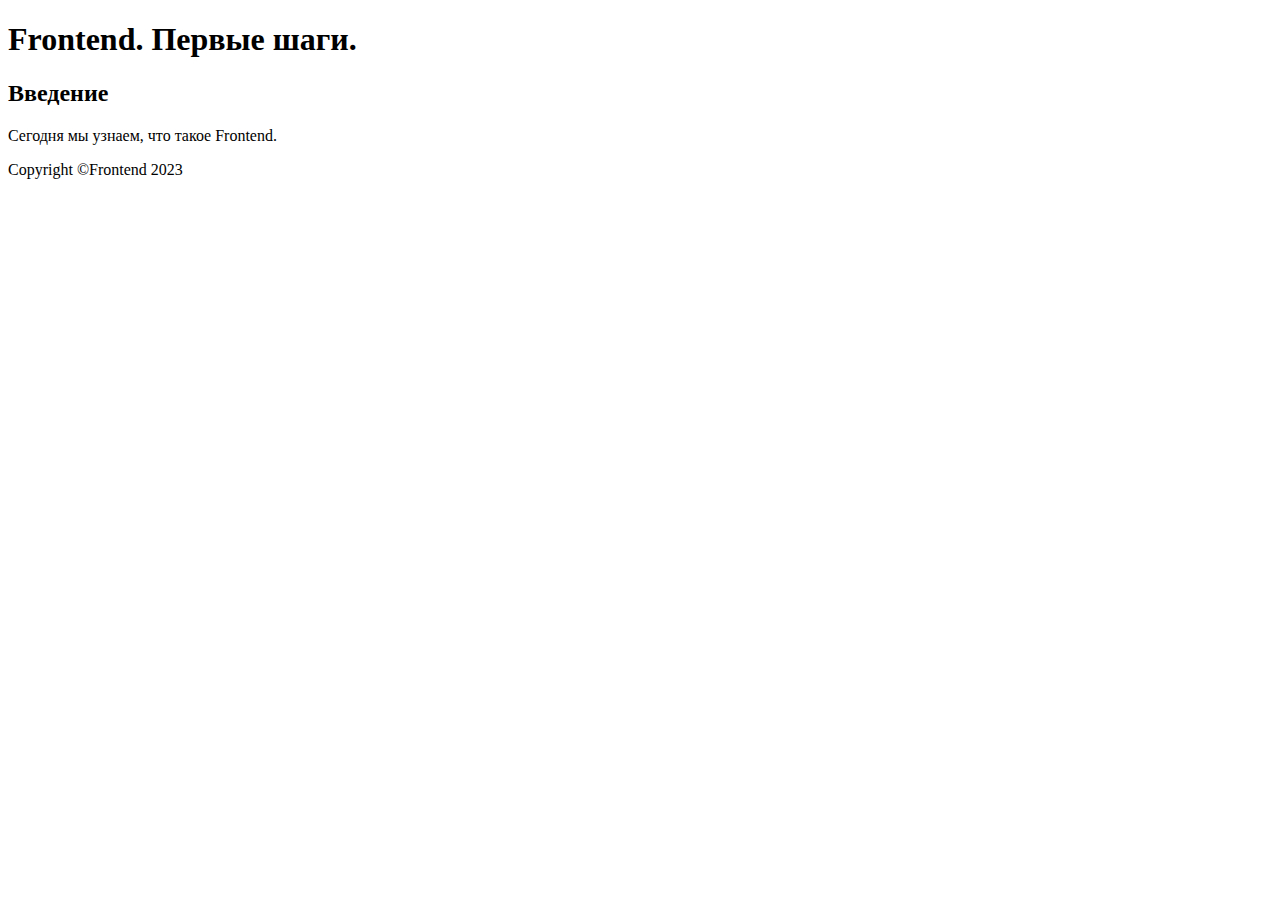
==== lw2/index.html @ 3e3f7ffd "Поменял структуру" ====
<!DOCTYPE html>
<html lang="en">
  <head>
    <meta charset="UTF-8">
    <title>Frontend начало</title>
  </head>
  <body>
    <header>
      <h1>Frontend. Первые шаги.</h1>
    </header>
    <section>
      <h2>Введение</h2>
      <p>
        Сегодня мы узнаем, что такое Frontend.
      </p>
      <footer>
        <p>Copyright &copy;Frontend 2023</p>
      </footer>
    </section>
  </body>
</html>
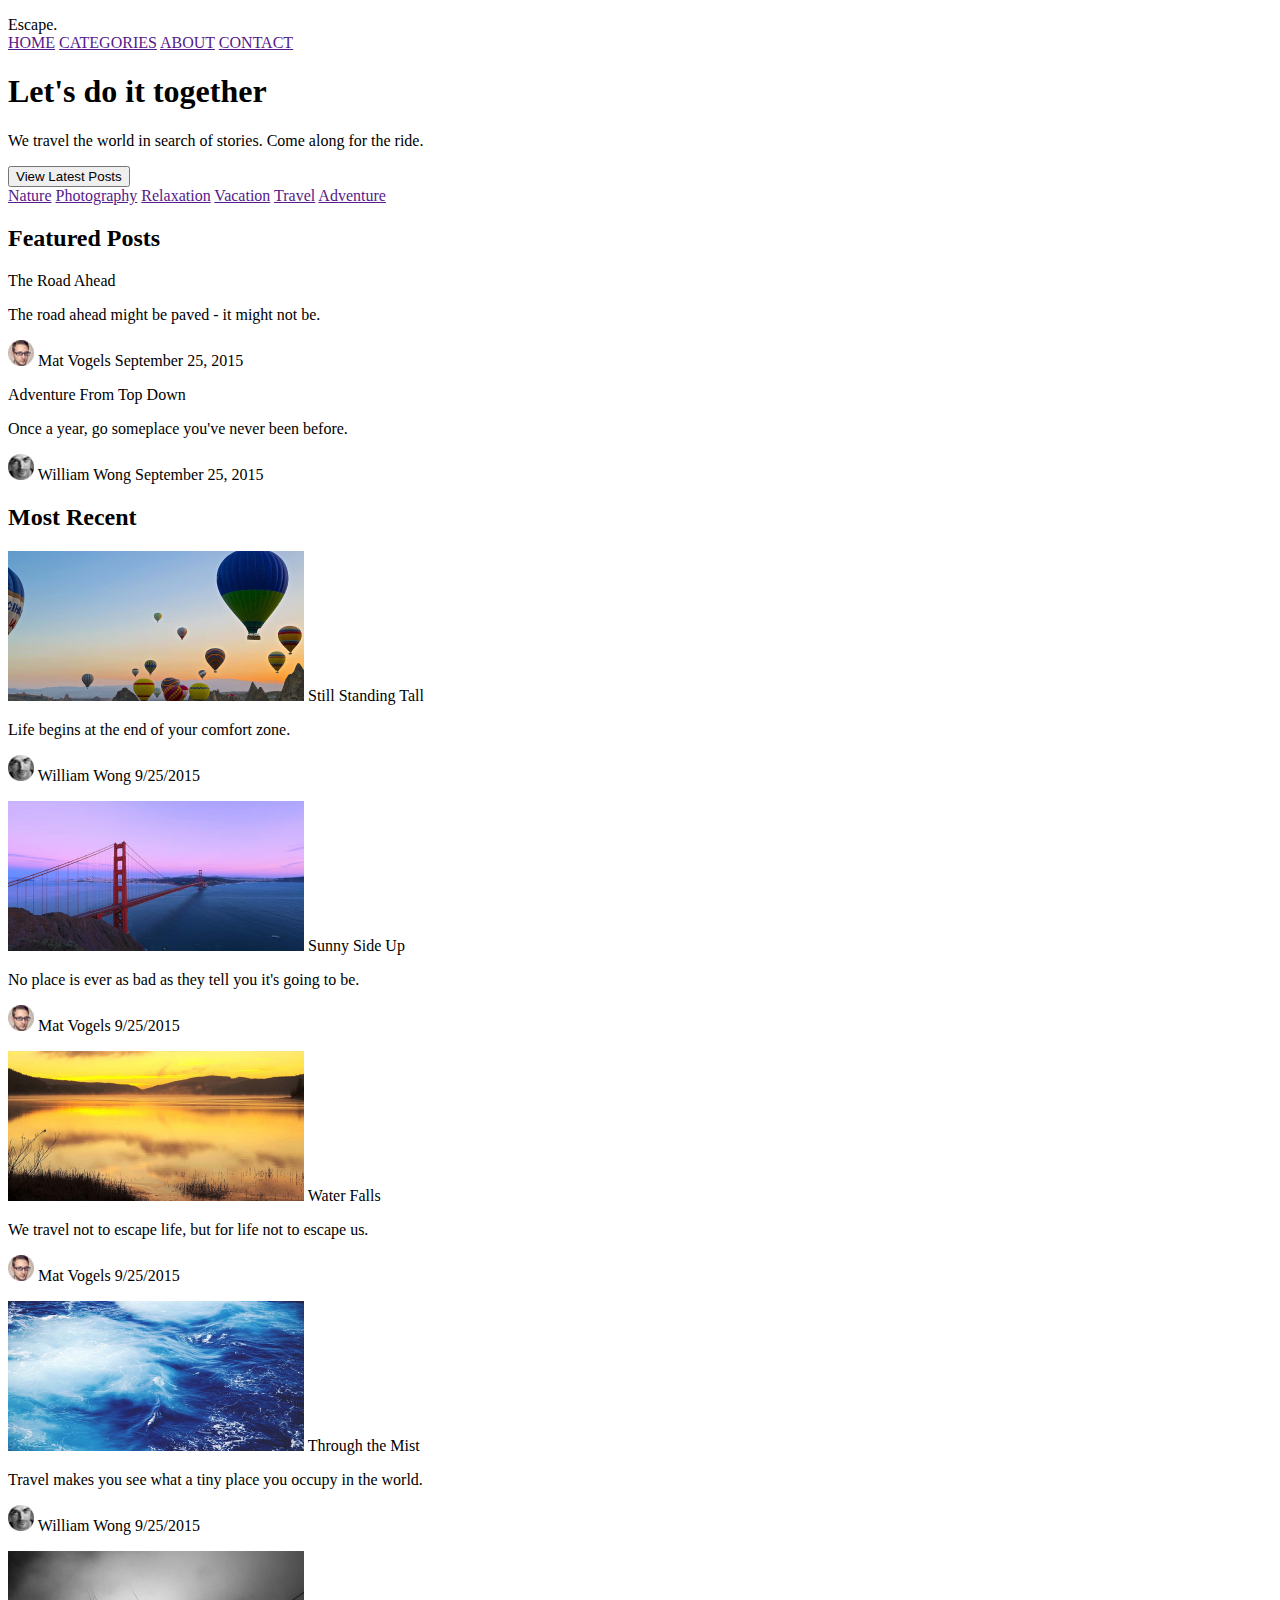
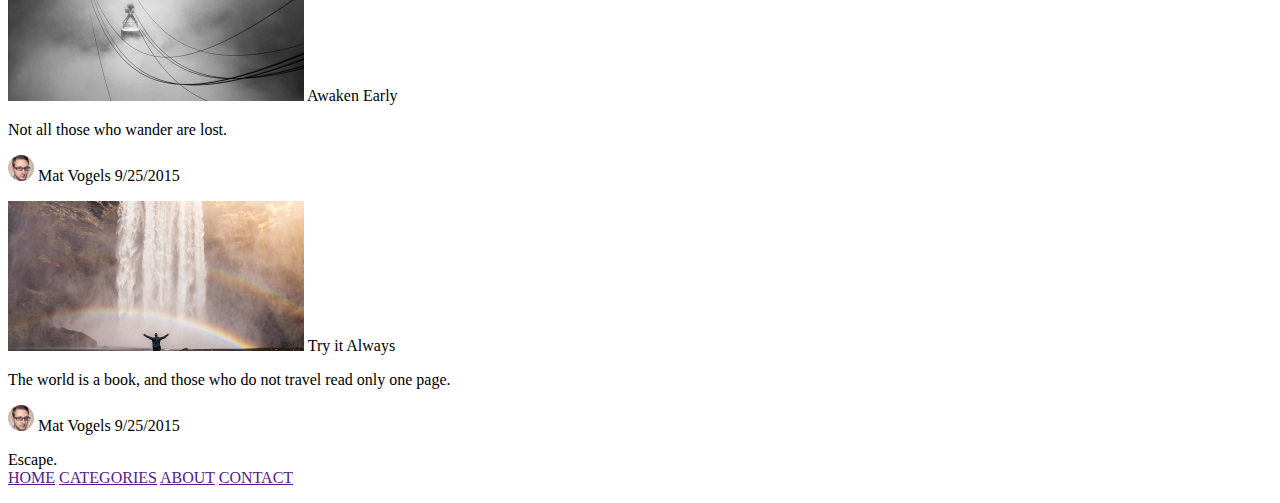
==== commit a44d7854: "решил lw2" ====
--- a/lw2/index.html
+++ b/lw2/index.html
@@ -2,20 +2,140 @@
 <html lang="en">
   <head>
     <meta charset="UTF-8">
-    <title>Frontend начало</title>
+    <title>Escape</title>
   </head>
   <body>
     <header>
-      <h1>Frontend. Первые шаги.</h1>
+      <p>
+        Escape. <br />
+        <a href="">HOME</a>
+        <a href="">CATEGORIES</a>
+        <a href="">ABOUT</a>
+        <a href="">CONTACT</a>
+      </p>
+      <h1>Let's do it together</h1>
+      <p>
+        We travel the world in search of stories. Come along for the ride.
+      </p>
+      <button>View Latest Posts</button> <br />
+      <a href="">Nature</a>
+      <a href="">Photography</a>
+      <a href="">Relaxation</a>
+      <a href="">Vacation</a>
+      <a href="">Travel</a>
+      <a href="">Adventure</a>
     </header>
     <section>
-      <h2>Введение</h2>
+      <h2>Featured Posts</h2>
+      <article>
+        <p>The Road Ahead</p>
+        <p>
+          The road ahead might be paved - it might not be.
+        </p>
+        <p>
+          <img src="images/mat_vogels.jpg" alt="Mat Vogels" />
+          Mat Vogels September 25, 2015
+        </p>
+      </article>
+      <article>
+          <p>Adventure From Top Down</p>
+          <p>
+            Once a year, go someplace you've never been before.
+          </p>
+          <p>
+            <img src="images/william_wong.jpg" alt="Mat Vogels" />
+            William Wong September 25, 2015
+          </p>
+      </article>
+    </section>
+    <section>
+      <h2>Most Recent</h2>
+      <article>
+        <p>
+          <img src="images/still_standing_tall.png" alt="Still Standing Tall" />
+          Still Standing Tall 
+        </p>
+        <p>
+          Life begins at the end of your comfort zone.
+        </p>
+        <p>
+          <img src="images/william_wong.jpg" alt="William Wong" />
+          William Wong 9/25/2015
+        </p>
+      </article>
+      <article>
+        <p>
+          <img src="images/sunny_side_up.png" alt="Sunny Side Up" width="296" height="150" />
+          Sunny Side Up
+        </p>
+        <p>
+          No place is ever as bad as they tell you it's going to be.
+        </p>
+        <p>
+          <img src="images/mat_vogels.jpg" alt="Mat Vogels"  />
+          Mat Vogels 9/25/2015
+        </p>
+      </article>
+      <article>
+        <p>
+          <img src="images/water_falls.png" alt="Water Falls" width="296" height="150" />
+          Water Falls
+        </p>
+        <p>
+          We travel not to escape life, but for life not to escape us.
+        </p>
+        <p>
+          <img src="images/mat_vogels.jpg" alt="Mat Vogels" />
+          Mat Vogels 9/25/2015
+        </p>
+      </article>
+      <article>
+        <p>
+          <img src="images/through_the_mist.png" alt="Through the Mist" width="296" height="150" />
+          Through the Mist
+        </p>
+        <p>
+          Travel makes you see what a tiny place you occupy in the world.        </p>
+        <p>
+          <img src="images/william_wong.jpg" alt="William Wong" />
+          William Wong 9/25/2015
+        </p>
+      </article>
+      <article>
+        <p>
+          <img src="images/awaken_early.png" alt="Awaken Early" width="296" height="150" />
+          Awaken Early
+        </p>
+        <p>
+          Not all those who wander are lost.
+        </p>
+        <p>
+          <img src="images/mat_vogels.jpg" alt="Mat Vogels" />
+          Mat Vogels 9/25/2015
+        </p>
+      </article>
+      <article>
+        <p>
+          <img src="images/try_it_always.png" alt="Try it Always" width="296" height="150" />
+          Try it Always 
+        </p>
+        <p>
+          The world is a book, and those who do not travel read only one page.
+        </p>
+        <p>
+          <img src="images/mat_vogels.jpg" alt="Mat Vogels" />
+          Mat Vogels 9/25/2015
+        </p>
+      </article>
+    </section>
+    <footer>
       <p>
-        Сегодня мы узнаем, что такое Frontend.
+        Escape. <br />
+        <a href="">HOME</a>
+        <a href="">CATEGORIES</a>
+        <a href="">ABOUT</a>
+        <a href="">CONTACT</a>
       </p>
-      <footer>
-        <p>Copyright &copy;Frontend 2023</p>
-      </footer>
-    </section>
+    </footer>
   </body>
 </html>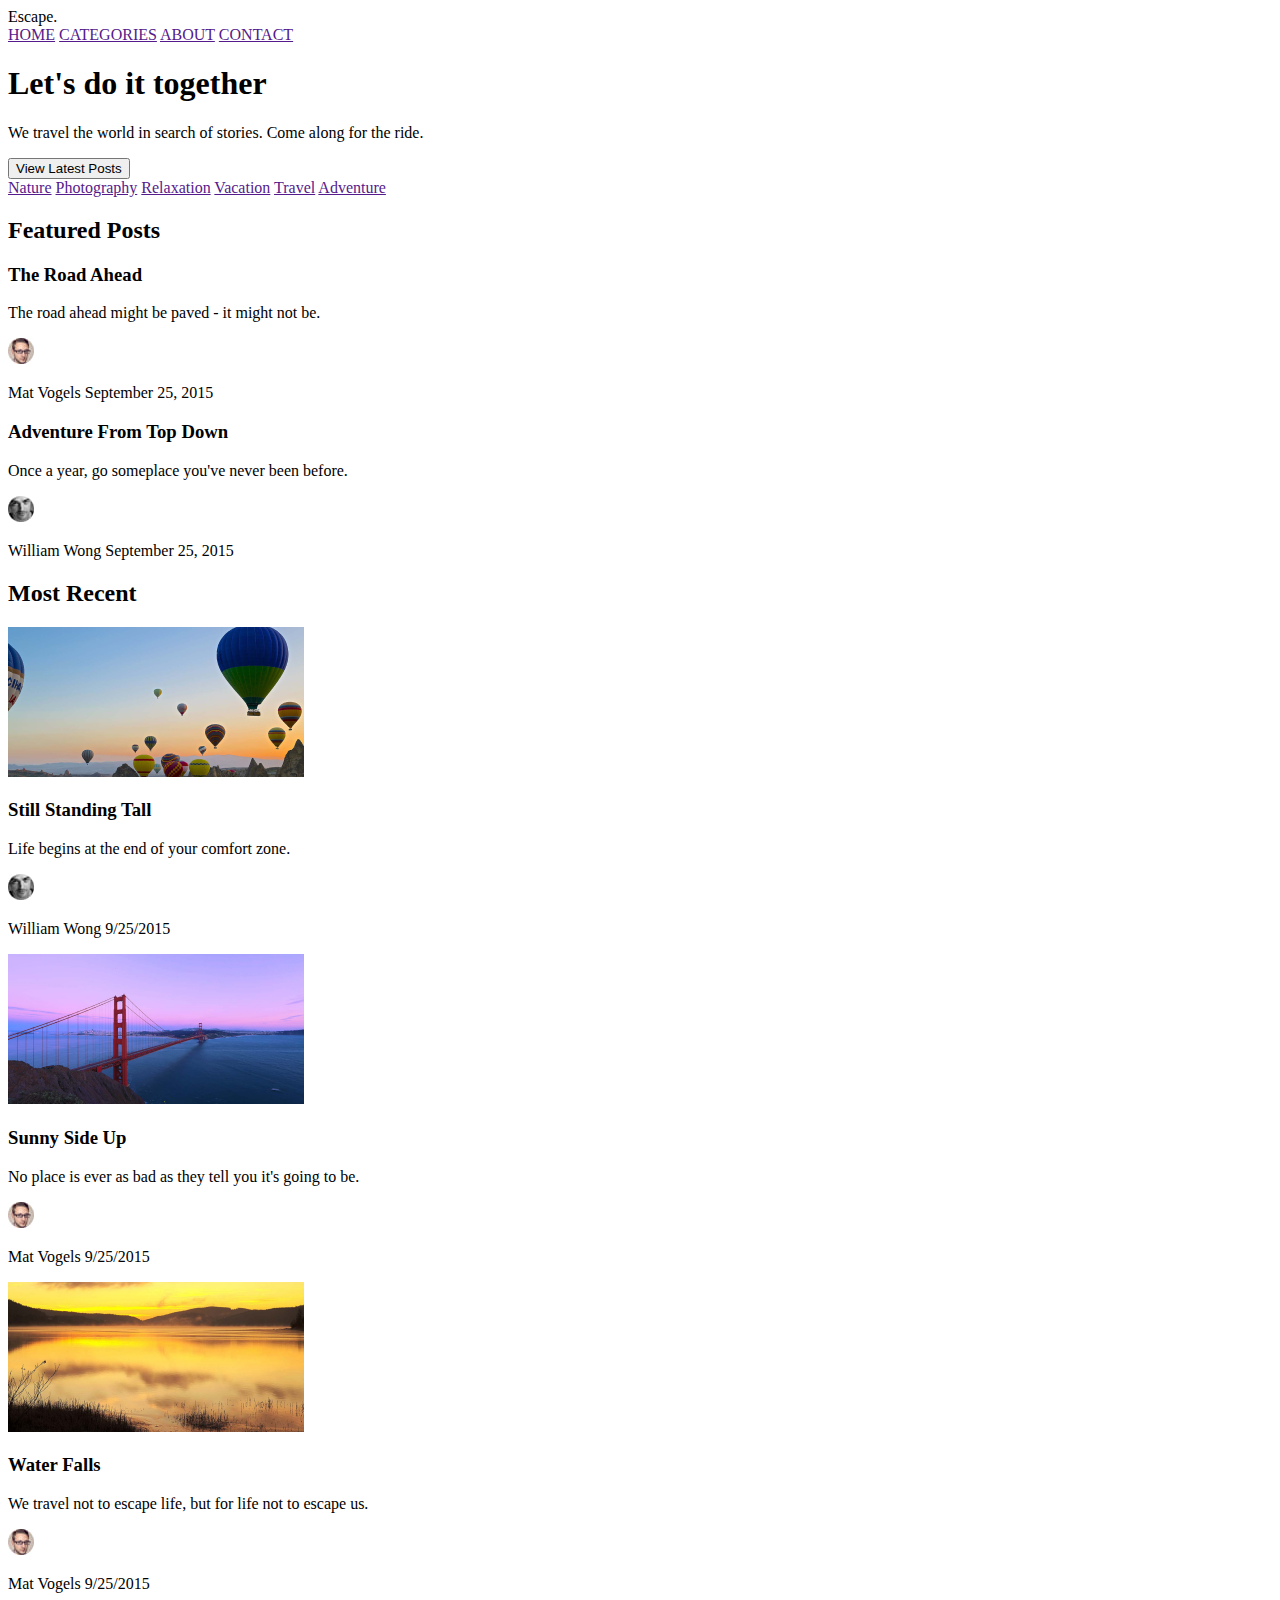
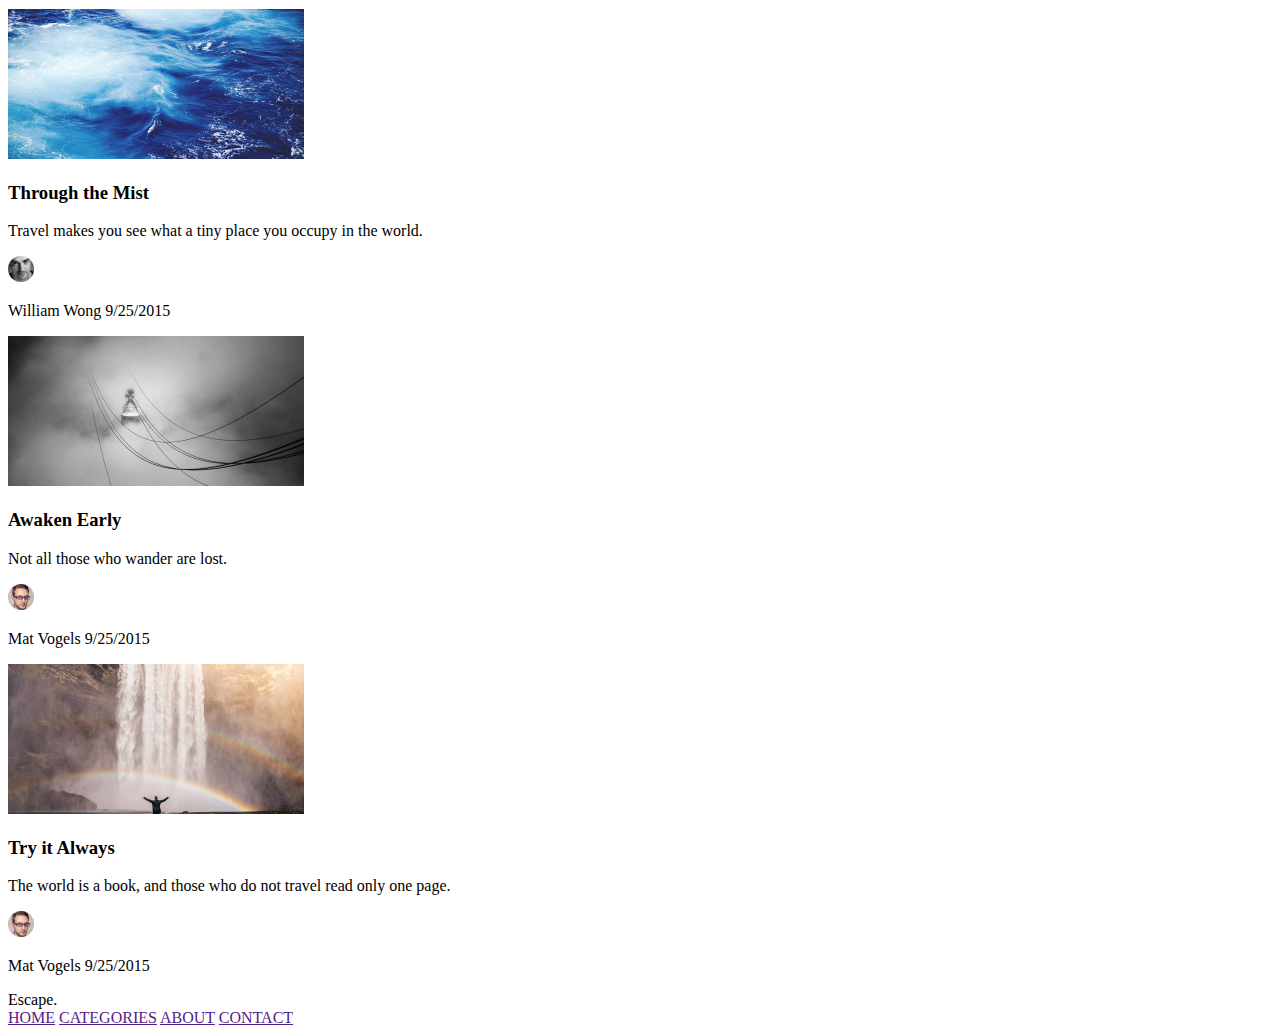
==== commit 440fc6c6: "Доделал лабу 2" ====
--- a/lw2/index.html
+++ b/lw2/index.html
@@ -6,136 +6,127 @@
   </head>
   <body>
     <header>
-      <p>
-        Escape. <br />
+      <span>Escape.</span>
+      <nav>
         <a href="">HOME</a>
         <a href="">CATEGORIES</a>
         <a href="">ABOUT</a>
         <a href="">CONTACT</a>
-      </p>
+      </nav>
+    </header>
+    <section>
       <h1>Let's do it together</h1>
       <p>
         We travel the world in search of stories. Come along for the ride.
       </p>
-      <button>View Latest Posts</button> <br />
-      <a href="">Nature</a>
-      <a href="">Photography</a>
-      <a href="">Relaxation</a>
-      <a href="">Vacation</a>
-      <a href="">Travel</a>
-      <a href="">Adventure</a>
-    </header>
-    <section>
+      <button>View Latest Posts</button>
+      <nav>
+        <a href="">Nature</a>
+        <a href="">Photography</a>
+        <a href="">Relaxation</a>
+        <a href="">Vacation</a>
+        <a href="">Travel</a>
+        <a href="">Adventure</a>
+      </nav> 
       <h2>Featured Posts</h2>
-      <article>
-        <p>The Road Ahead</p>
+      <div>
+        <h3>The Road Ahead</h3>
         <p>
           The road ahead might be paved - it might not be.
         </p>
+        <img src="images/mat_vogels.jpg" alt="Mat Vogels" />
         <p>
-          <img src="images/mat_vogels.jpg" alt="Mat Vogels" />
           Mat Vogels September 25, 2015
         </p>
-      </article>
-      <article>
-          <p>Adventure From Top Down</p>
-          <p>
-            Once a year, go someplace you've never been before.
-          </p>
-          <p>
-            <img src="images/william_wong.jpg" alt="Mat Vogels" />
-            William Wong September 25, 2015
-          </p>
-      </article>
+      </div>
+      <div>
+        <h3>Adventure From Top Down</h3>
+        <p>
+          Once a year, go someplace you've never been before.
+        </p>
+        <img src="images/william_wong.jpg" alt="Mat Vogels" />
+        <p>
+          William Wong September 25, 2015
+        </p>
+      </div>
     </section>
     <section>
       <h2>Most Recent</h2>
-      <article>
-        <p>
-          <img src="images/still_standing_tall.png" alt="Still Standing Tall" />
-          Still Standing Tall 
-        </p>
+      <div>
+        <img src="images/still_standing_tall.png" alt="Still Standing Tall" />
+        <h3>Still Standing Tall</h3>
         <p>
           Life begins at the end of your comfort zone.
         </p>
+        <img src="images/william_wong.jpg" alt="William Wong" />
         <p>
-          <img src="images/william_wong.jpg" alt="William Wong" />
           William Wong 9/25/2015
         </p>
-      </article>
-      <article>
-        <p>
-          <img src="images/sunny_side_up.png" alt="Sunny Side Up" width="296" height="150" />
-          Sunny Side Up
-        </p>
+      </div>
+      <div>
+        <img src="images/sunny_side_up.png" alt="Sunny Side Up" width="296" height="150" />
+        <h3>Sunny Side Up</h3>
         <p>
           No place is ever as bad as they tell you it's going to be.
         </p>
+        <img src="images/mat_vogels.jpg" alt="Mat Vogels"  />
         <p>
-          <img src="images/mat_vogels.jpg" alt="Mat Vogels"  />
           Mat Vogels 9/25/2015
         </p>
-      </article>
-      <article>
-        <p>
-          <img src="images/water_falls.png" alt="Water Falls" width="296" height="150" />
-          Water Falls
-        </p>
+      </div>
+      <div>
+        <img src="images/water_falls.png" alt="Water Falls" width="296" height="150" />
+        <h3>Water Falls</h3>
         <p>
           We travel not to escape life, but for life not to escape us.
         </p>
+        <img src="images/mat_vogels.jpg" alt="Mat Vogels" />
         <p>
-          <img src="images/mat_vogels.jpg" alt="Mat Vogels" />
           Mat Vogels 9/25/2015
         </p>
-      </article>
-      <article>
+      </div>
+      <div>
+        <img src="images/through_the_mist.png" alt="Through the Mist" width="296" height="150" />
+        <h3>Through the Mist</h3>
         <p>
-          <img src="images/through_the_mist.png" alt="Through the Mist" width="296" height="150" />
-          Through the Mist
+          Travel makes you see what a tiny place you occupy in the world.
         </p>
+        <img src="images/william_wong.jpg" alt="William Wong" />
         <p>
-          Travel makes you see what a tiny place you occupy in the world.        </p>
-        <p>
-          <img src="images/william_wong.jpg" alt="William Wong" />
           William Wong 9/25/2015
         </p>
-      </article>
-      <article>
-        <p>
-          <img src="images/awaken_early.png" alt="Awaken Early" width="296" height="150" />
-          Awaken Early
-        </p>
+      </div>
+      <div>
+        <img src="images/awaken_early.png" alt="Awaken Early" width="296" height="150" />
+        <h3>Awaken Early</h3>
         <p>
           Not all those who wander are lost.
         </p>
+        <img src="images/mat_vogels.jpg" alt="Mat Vogels" />
         <p>
-          <img src="images/mat_vogels.jpg" alt="Mat Vogels" />
           Mat Vogels 9/25/2015
         </p>
-      </article>
-      <article>
-        <p>
-          <img src="images/try_it_always.png" alt="Try it Always" width="296" height="150" />
-          Try it Always 
-        </p>
+      </div>
+      <div>
+        <img src="images/try_it_always.png" alt="Try it Always" width="296" height="150" />
+        <h3>Try it Always</h3>
         <p>
           The world is a book, and those who do not travel read only one page.
         </p>
+        <img src="images/mat_vogels.jpg" alt="Mat Vogels" />
         <p>
-          <img src="images/mat_vogels.jpg" alt="Mat Vogels" />
           Mat Vogels 9/25/2015
         </p>
-      </article>
+      </div>
     </section>
     <footer>
-      <p>
-        Escape. <br />
+      <span>Escape.</span> 
+      <nav>
         <a href="">HOME</a>
         <a href="">CATEGORIES</a>
         <a href="">ABOUT</a>
         <a href="">CONTACT</a>
-      </p>
+      </nav>
     </footer>
   </body>
 </html>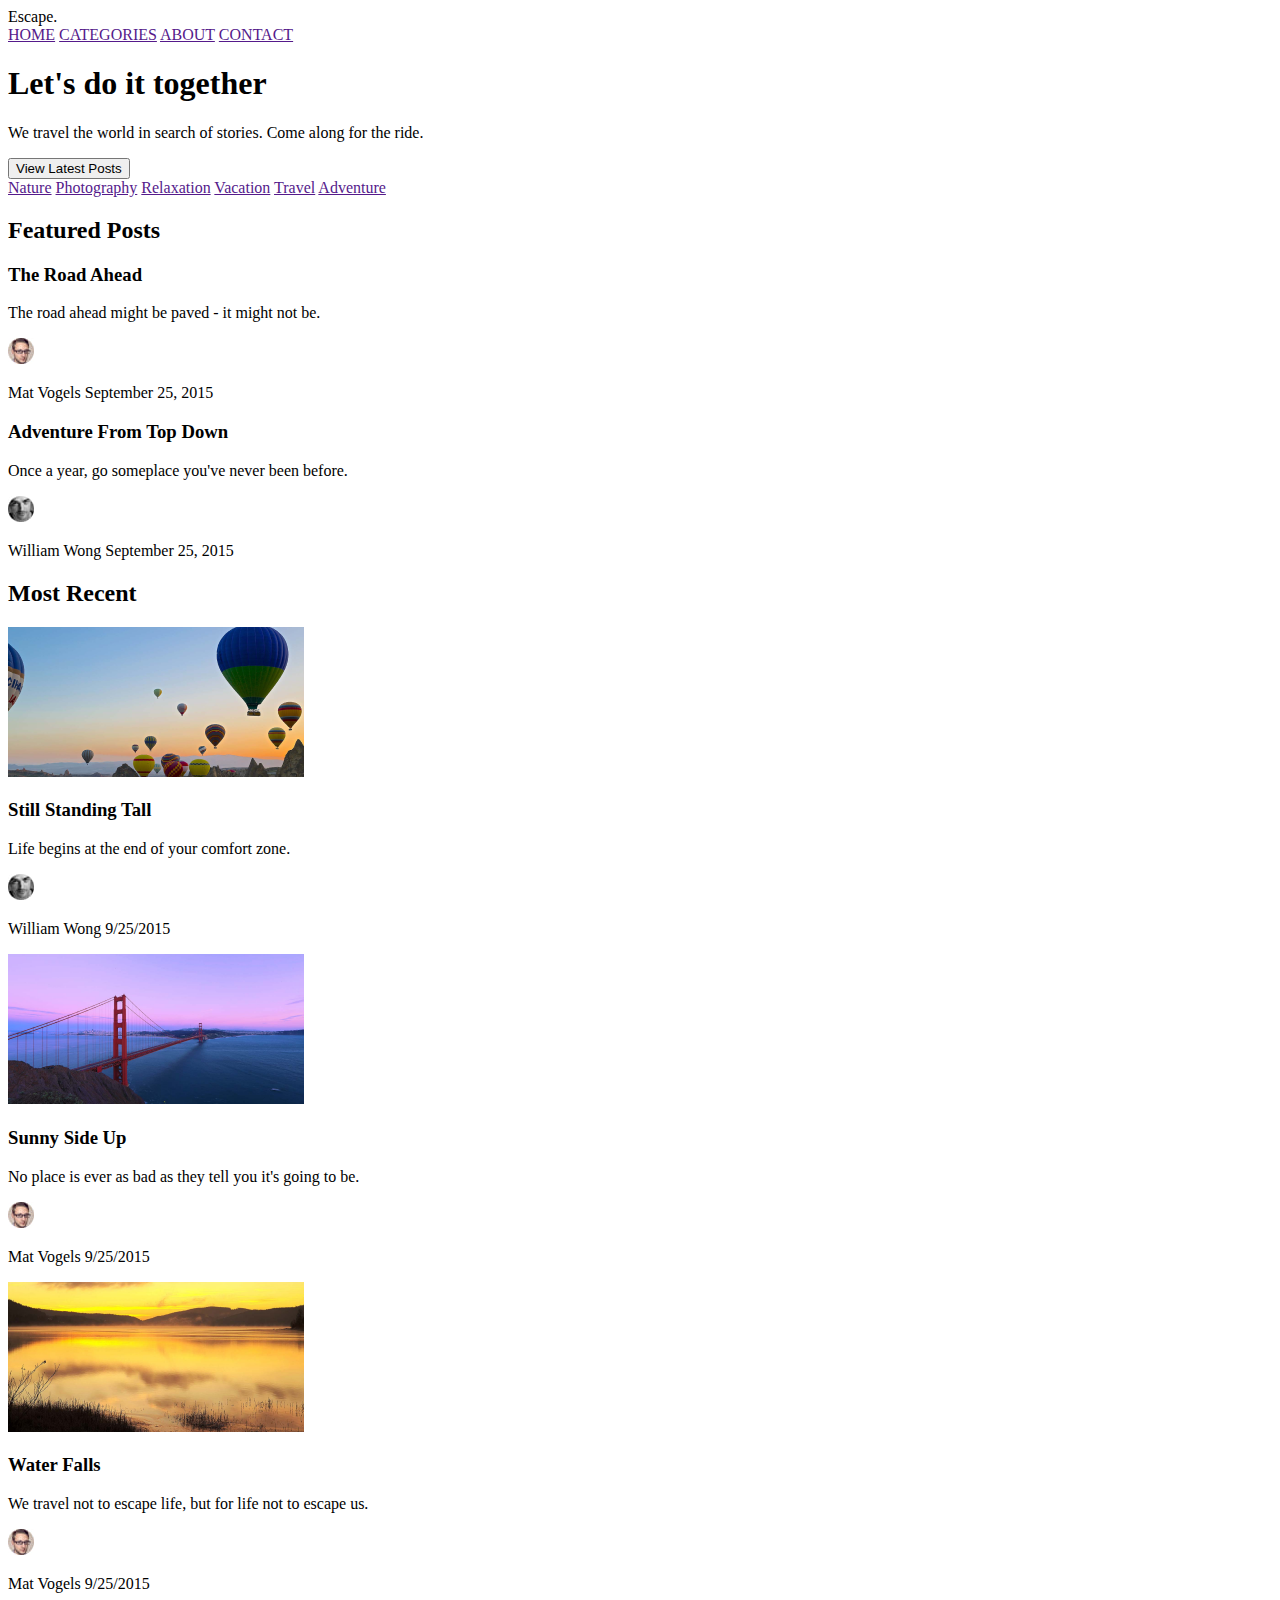
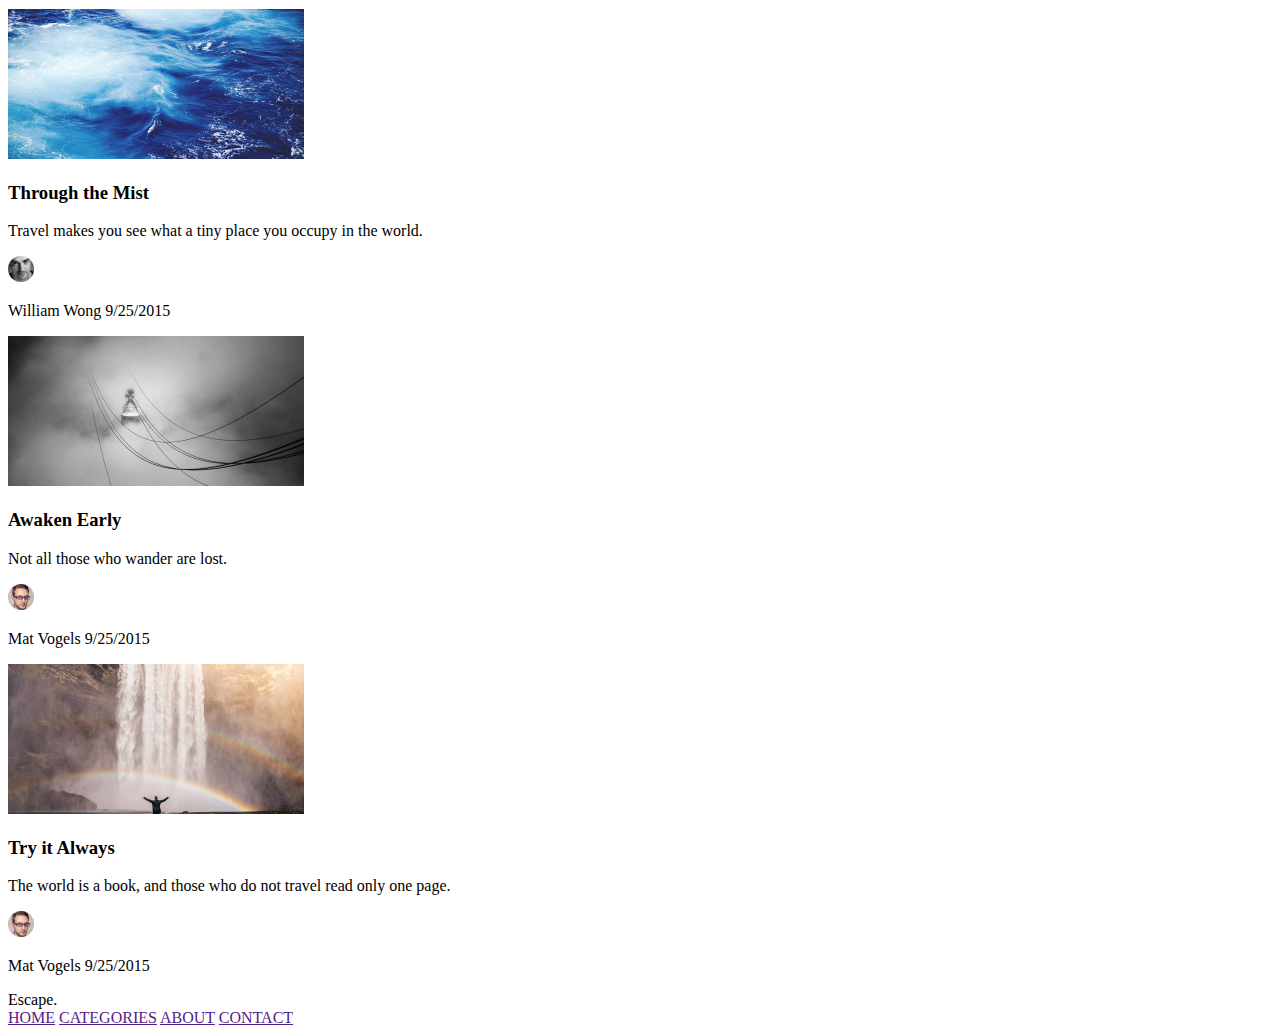
==== commit 84a87a98: "Доделал lw2" ====
--- a/lw2/index.html
+++ b/lw2/index.html
@@ -36,7 +36,7 @@
         </p>
         <img src="images/mat_vogels.jpg" alt="Mat Vogels" />
         <p>
-          Mat Vogels September 25, 2015
+          Mat Vogels <span>September 25, 2015</span>
         </p>
       </div>
       <div>
@@ -46,7 +46,7 @@
         </p>
         <img src="images/william_wong.jpg" alt="Mat Vogels" />
         <p>
-          William Wong September 25, 2015
+          William Wong <span>September 25, 2015</span>
         </p>
       </div>
     </section>
@@ -60,7 +60,7 @@
         </p>
         <img src="images/william_wong.jpg" alt="William Wong" />
         <p>
-          William Wong 9/25/2015
+          William Wong <span>9/25/2015</span>
         </p>
       </div>
       <div>
@@ -71,7 +71,7 @@
         </p>
         <img src="images/mat_vogels.jpg" alt="Mat Vogels"  />
         <p>
-          Mat Vogels 9/25/2015
+          Mat Vogels <span>9/25/2015</span>
         </p>
       </div>
       <div>
@@ -82,7 +82,7 @@
         </p>
         <img src="images/mat_vogels.jpg" alt="Mat Vogels" />
         <p>
-          Mat Vogels 9/25/2015
+          Mat Vogels <span>9/25/2015</span>
         </p>
       </div>
       <div>
@@ -93,7 +93,7 @@
         </p>
         <img src="images/william_wong.jpg" alt="William Wong" />
         <p>
-          William Wong 9/25/2015
+          William Wong <span>9/25/2015</span>
         </p>
       </div>
       <div>
@@ -104,7 +104,7 @@
         </p>
         <img src="images/mat_vogels.jpg" alt="Mat Vogels" />
         <p>
-          Mat Vogels 9/25/2015
+          Mat Vogels <span>9/25/2015</span>
         </p>
       </div>
       <div>
@@ -115,7 +115,7 @@
         </p>
         <img src="images/mat_vogels.jpg" alt="Mat Vogels" />
         <p>
-          Mat Vogels 9/25/2015
+          Mat Vogels <span>9/25/2015</span>
         </p>
       </div>
     </section>
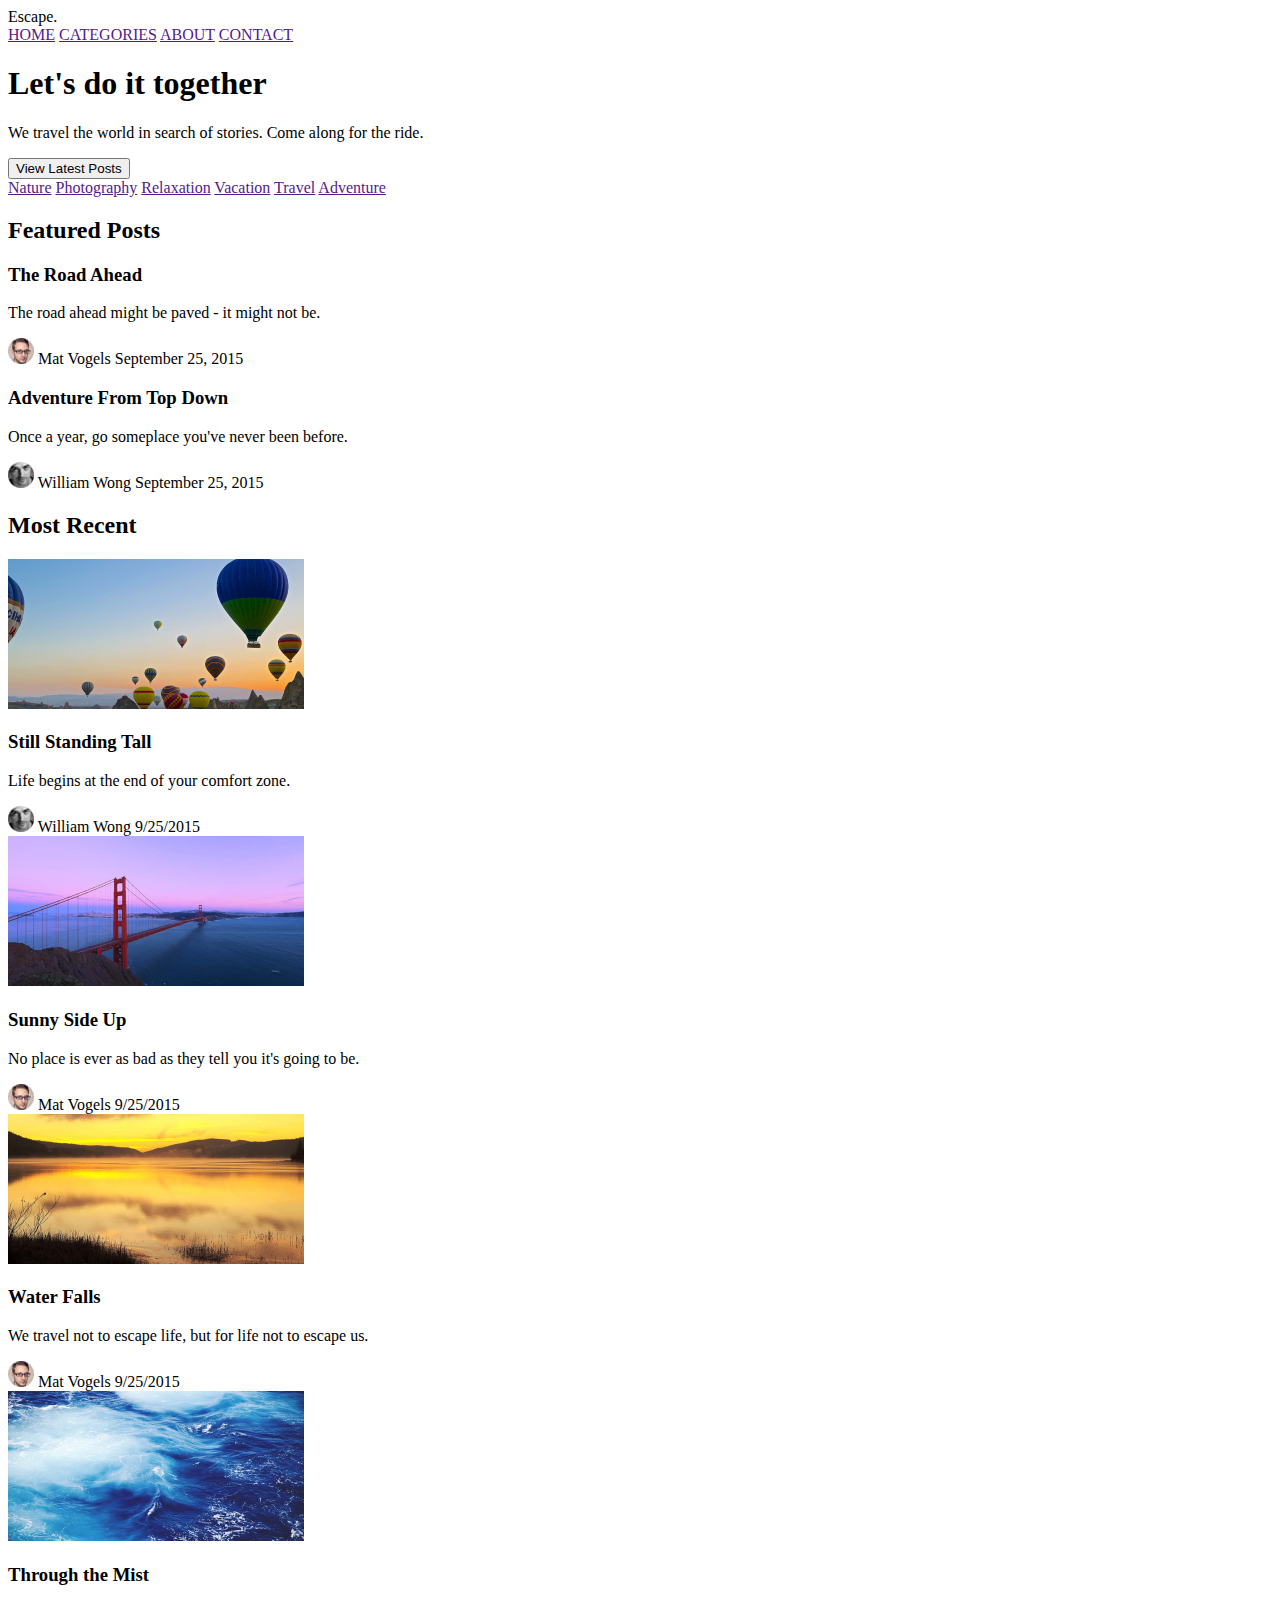
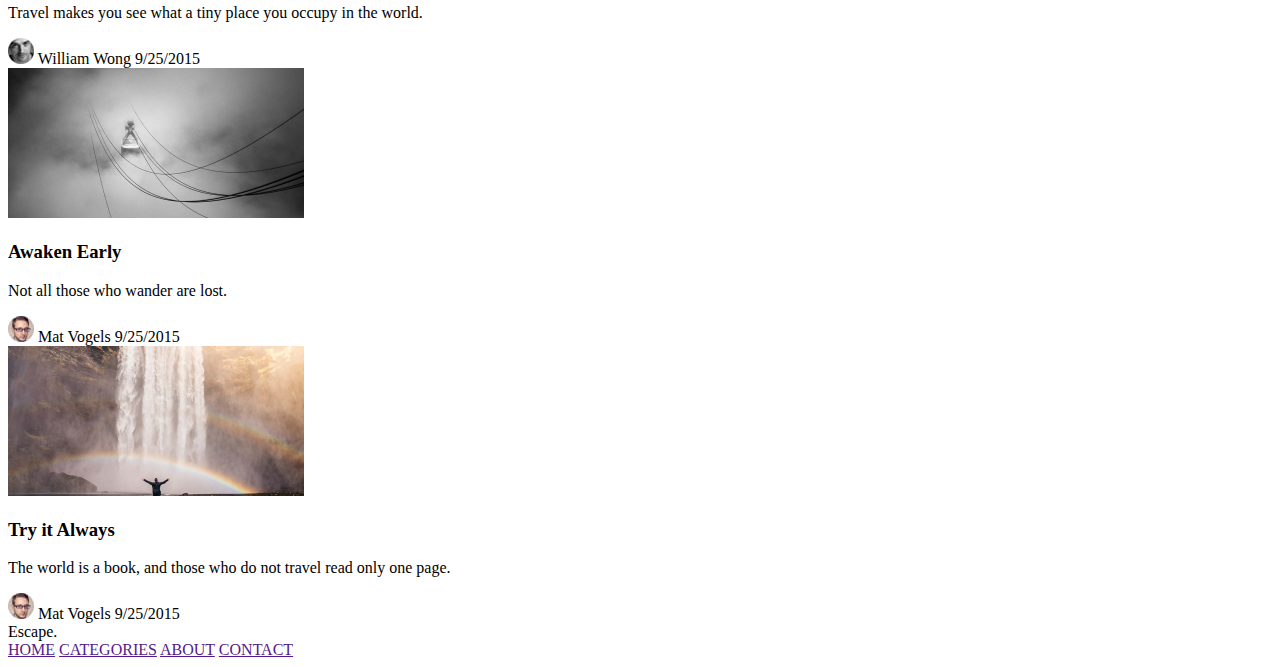
==== commit e73adf04: "Поменял" ====
--- a/lw2/index.html
+++ b/lw2/index.html
@@ -1,7 +1,7 @@
 <!DOCTYPE html>
 <html lang="en">
   <head>
-    <meta charset="UTF-8">
+    <meta charset="UTF-8" />
     <title>Escape</title>
   </head>
   <body>
@@ -16,38 +16,30 @@
     </header>
     <section>
       <h1>Let's do it together</h1>
-      <p>
-        We travel the world in search of stories. Come along for the ride.
-      </p>
+      <p>We travel the world in search of stories. Come along for the ride.</p>
       <button>View Latest Posts</button>
-      <nav>
+      <div>
         <a href="">Nature</a>
         <a href="">Photography</a>
         <a href="">Relaxation</a>
         <a href="">Vacation</a>
         <a href="">Travel</a>
         <a href="">Adventure</a>
-      </nav> 
+      </div>
       <h2>Featured Posts</h2>
       <div>
         <h3>The Road Ahead</h3>
-        <p>
-          The road ahead might be paved - it might not be.
-        </p>
+        <p>The road ahead might be paved - it might not be.</p>
         <img src="images/mat_vogels.jpg" alt="Mat Vogels" />
-        <p>
-          Mat Vogels <span>September 25, 2015</span>
-        </p>
+        <span>Mat Vogels</span>
+        <span>September 25, 2015</span>
       </div>
       <div>
         <h3>Adventure From Top Down</h3>
-        <p>
-          Once a year, go someplace you've never been before.
-        </p>
+        <p>Once a year, go someplace you've never been before.</p>
         <img src="images/william_wong.jpg" alt="Mat Vogels" />
-        <p>
-          William Wong <span>September 25, 2015</span>
-        </p>
+        <span>William Wong</span>
+        <span>September 25, 2015</span>
       </div>
     </section>
     <section>
@@ -55,72 +47,81 @@
       <div>
         <img src="images/still_standing_tall.png" alt="Still Standing Tall" />
         <h3>Still Standing Tall</h3>
-        <p>
-          Life begins at the end of your comfort zone.
-        </p>
+        <p>Life begins at the end of your comfort zone.</p>
         <img src="images/william_wong.jpg" alt="William Wong" />
-        <p>
-          William Wong <span>9/25/2015</span>
-        </p>
+        <span>William Wong</span>
+        <span>9/25/2015</span>
       </div>
       <div>
-        <img src="images/sunny_side_up.png" alt="Sunny Side Up" width="296" height="150" />
+        <img
+          src="images/sunny_side_up.png"
+          alt="Sunny Side Up"
+          width="296"
+          height="150"
+        />
         <h3>Sunny Side Up</h3>
-        <p>
-          No place is ever as bad as they tell you it's going to be.
-        </p>
-        <img src="images/mat_vogels.jpg" alt="Mat Vogels"  />
-        <p>
-          Mat Vogels <span>9/25/2015</span>
-        </p>
+        <p>No place is ever as bad as they tell you it's going to be.</p>
+        <img src="images/mat_vogels.jpg" alt="Mat Vogels" />
+        <span>Mat Vogels</span>
+        <span>9/25/2015</span>
       </div>
       <div>
-        <img src="images/water_falls.png" alt="Water Falls" width="296" height="150" />
+        <img
+          src="images/water_falls.png"
+          alt="Water Falls"
+          width="296"
+          height="150"
+        />
         <h3>Water Falls</h3>
-        <p>
-          We travel not to escape life, but for life not to escape us.
-        </p>
+        <p>We travel not to escape life, but for life not to escape us.</p>
         <img src="images/mat_vogels.jpg" alt="Mat Vogels" />
-        <p>
-          Mat Vogels <span>9/25/2015</span>
-        </p>
+        <span>Mat Vogels</span>
+        <span>9/25/2015</span>
       </div>
       <div>
-        <img src="images/through_the_mist.png" alt="Through the Mist" width="296" height="150" />
+        <img
+          src="images/through_the_mist.png"
+          alt="Through the Mist"
+          width="296"
+          height="150"
+        />
         <h3>Through the Mist</h3>
-        <p>
-          Travel makes you see what a tiny place you occupy in the world.
-        </p>
+        <p>Travel makes you see what a tiny place you occupy in the world.</p>
         <img src="images/william_wong.jpg" alt="William Wong" />
-        <p>
-          William Wong <span>9/25/2015</span>
-        </p>
+        <span>William Wong</span>
+        <span>9/25/2015</span>
       </div>
       <div>
-        <img src="images/awaken_early.png" alt="Awaken Early" width="296" height="150" />
+        <img
+          src="images/awaken_early.png"
+          alt="Awaken Early"
+          width="296"
+          height="150"
+        />
         <h3>Awaken Early</h3>
-        <p>
-          Not all those who wander are lost.
-        </p>
+        <p>Not all those who wander are lost.</p>
         <img src="images/mat_vogels.jpg" alt="Mat Vogels" />
-        <p>
-          Mat Vogels <span>9/25/2015</span>
-        </p>
+        <span>Mat Vogels</span>
+        <span>9/25/2015</span>
       </div>
       <div>
-        <img src="images/try_it_always.png" alt="Try it Always" width="296" height="150" />
+        <img
+          src="images/try_it_always.png"
+          alt="Try it Always"
+          width="296"
+          height="150"
+        />
         <h3>Try it Always</h3>
         <p>
           The world is a book, and those who do not travel read only one page.
         </p>
         <img src="images/mat_vogels.jpg" alt="Mat Vogels" />
-        <p>
-          Mat Vogels <span>9/25/2015</span>
-        </p>
+        <span>Mat Vogels</span>
+        <span>9/25/2015</span>
       </div>
     </section>
     <footer>
-      <span>Escape.</span> 
+      <span>Escape.</span>
       <nav>
         <a href="">HOME</a>
         <a href="">CATEGORIES</a>
@@ -129,4 +130,4 @@
       </nav>
     </footer>
   </body>
-</html>+</html>
